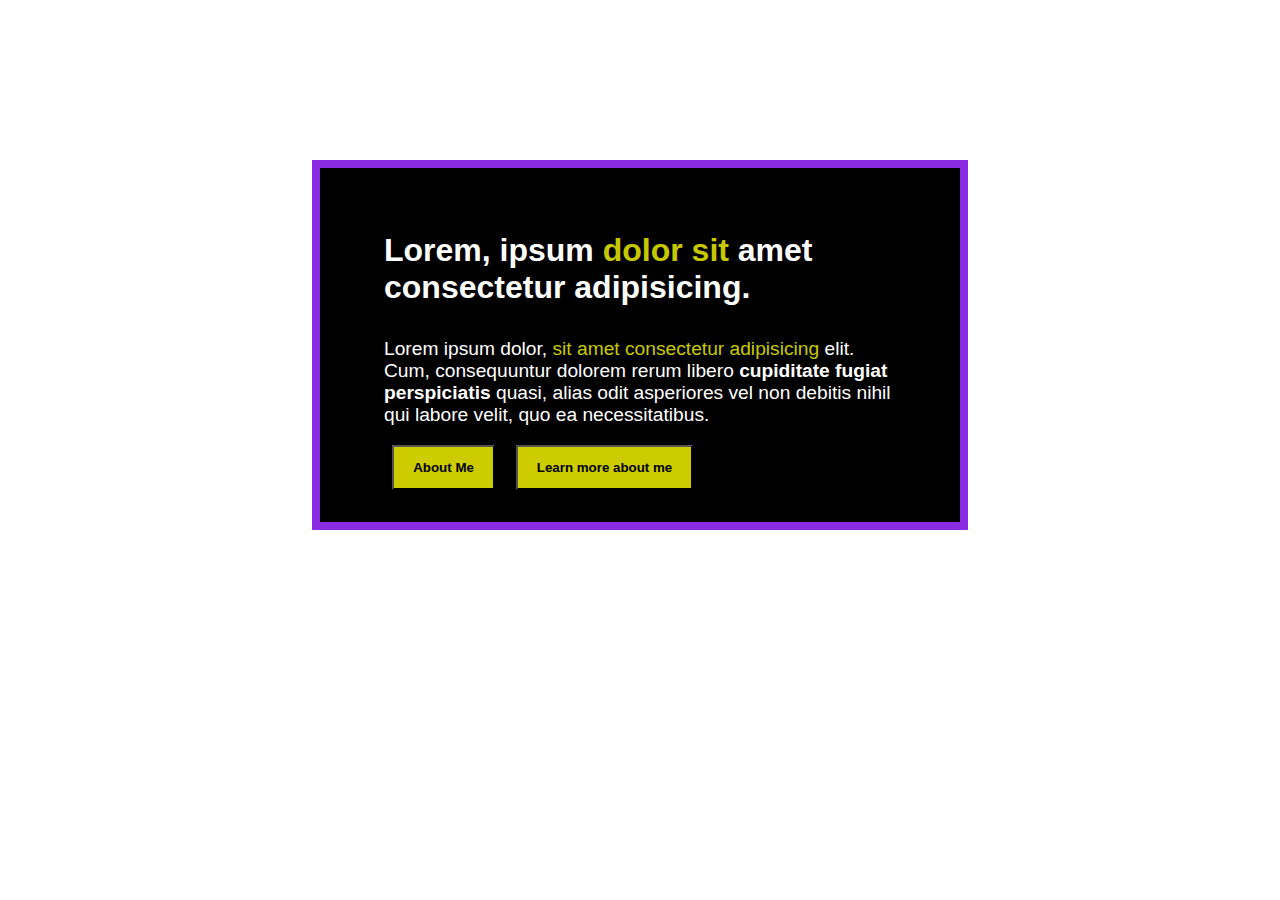
==== block.html @ f81afdda "block" ====
<!DOCTYPE html>
<html lang="en">
<head>
    <meta charset="UTF-8">
    <meta http-equiv="X-UA-Compatible" content="IE=edge">
    <meta name="viewport" content="width=device-width, initial-scale=1.0">
    <link rel="stylesheet" href="./assets/css/block.css">
    <title>Page::Block</title>
</head>
<body>
    <section>
        <div class="main-block">
            <div class="inner-container">
                <h3 id="h3-title">Lorem, ipsum <span id="span-yellow">dolor sit</span> amet consectetur adipisicing.</h3>
                <p id="big-p">Lorem ipsum dolor, <span id="span-yellow">sit amet consectetur adipisicing</span> elit. Cum, consequuntur dolorem rerum libero<span id="span-bold"> cupiditate fugiat perspiciatis</span> quasi, alias odit asperiores vel non debitis nihil qui labore velit, quo ea necessitatibus.</p>
                <div class="button-container">
                    <button class="btn-yellow">About Me</button>
                    <button class="btn-yellow">Learn more about me</button>
                </div>
            </div>
        </div>
    </section>
</body>
</html>
---- assets/css/block.css ----
html, body{
    margin: 0;
    padding: 0;
    font-size: 16px;
    font-family: sans-serif;
}
section{
    position: relative;
    top: 10rem;
}

.main-block {
    background: black;
    width: 50%;
    margin: auto;
    border: 0.5rem solid blueviolet;
}
.inner-container {
    padding: 2rem 4rem;
    background: black;
    color: white;
}
#big-p {
    font-size: 1.2rem;
}
#h3-title {
    font-size: 2rem;
}
#span-yellow {
    color: rgba(255, 255, 0, 0.8);
}
#span-bold {
    font-weight: 900;
}
.btn-yellow {
    background: rgb(255, 255, 0, .8);
    color: black;
    font-weight: 900;
    margin: 0 .5rem;
    padding: .8rem 1.2rem;
}
@media screen and (max-width:500px) {
    html, body{
        font-size: 8px;
    }
    .main-block {
        display: inline;
        margin: 1rem;
        border: none;
    }
}
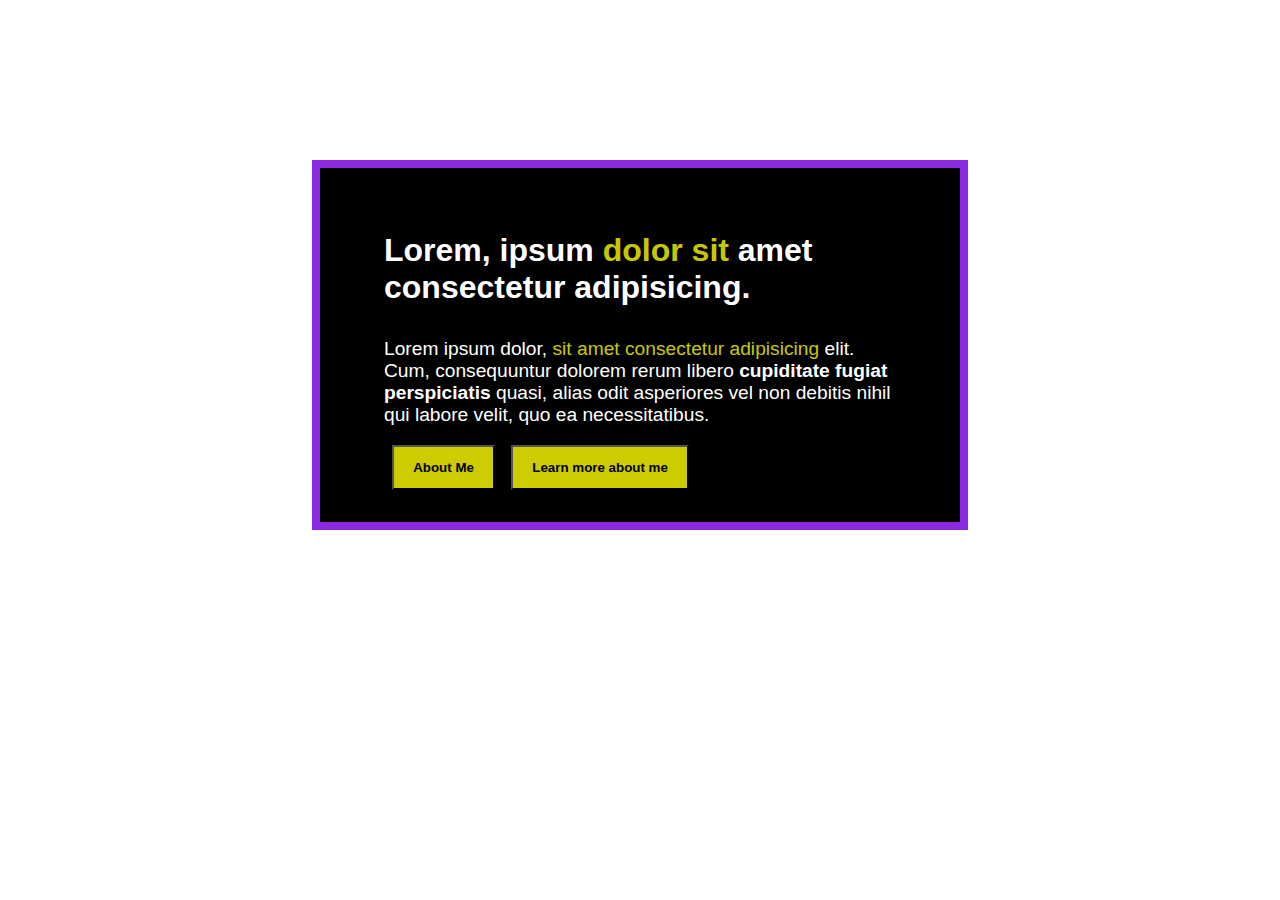
==== commit c7a4271f: "block" ====
--- a/block.html
+++ b/block.html
@@ -13,7 +13,7 @@
             <div class="inner-container">
                 <h3 id="h3-title">Lorem, ipsum <span id="span-yellow">dolor sit</span> amet consectetur adipisicing.</h3>
                 <p id="big-p">Lorem ipsum dolor, <span id="span-yellow">sit amet consectetur adipisicing</span> elit. Cum, consequuntur dolorem rerum libero<span id="span-bold"> cupiditate fugiat perspiciatis</span> quasi, alias odit asperiores vel non debitis nihil qui labore velit, quo ea necessitatibus.</p>
-                <div class="button-container">
+                <div class="btn-container">
                     <button class="btn-yellow">About Me</button>
                     <button class="btn-yellow">Learn more about me</button>
                 </div>
--- a/assets/css/block.css
+++ b/assets/css/block.css
@@ -32,6 +32,9 @@
 #span-bold {
     font-weight: 900;
 }
+.btn-container {
+    display: flex;
+}
 .btn-yellow {
     background: rgb(255, 255, 0, .8);
     color: black;
@@ -44,8 +47,7 @@
         font-size: 8px;
     }
     .main-block {
-        display: inline;
-        margin: 1rem;
+        width: 80%;
         border: none;
     }
 }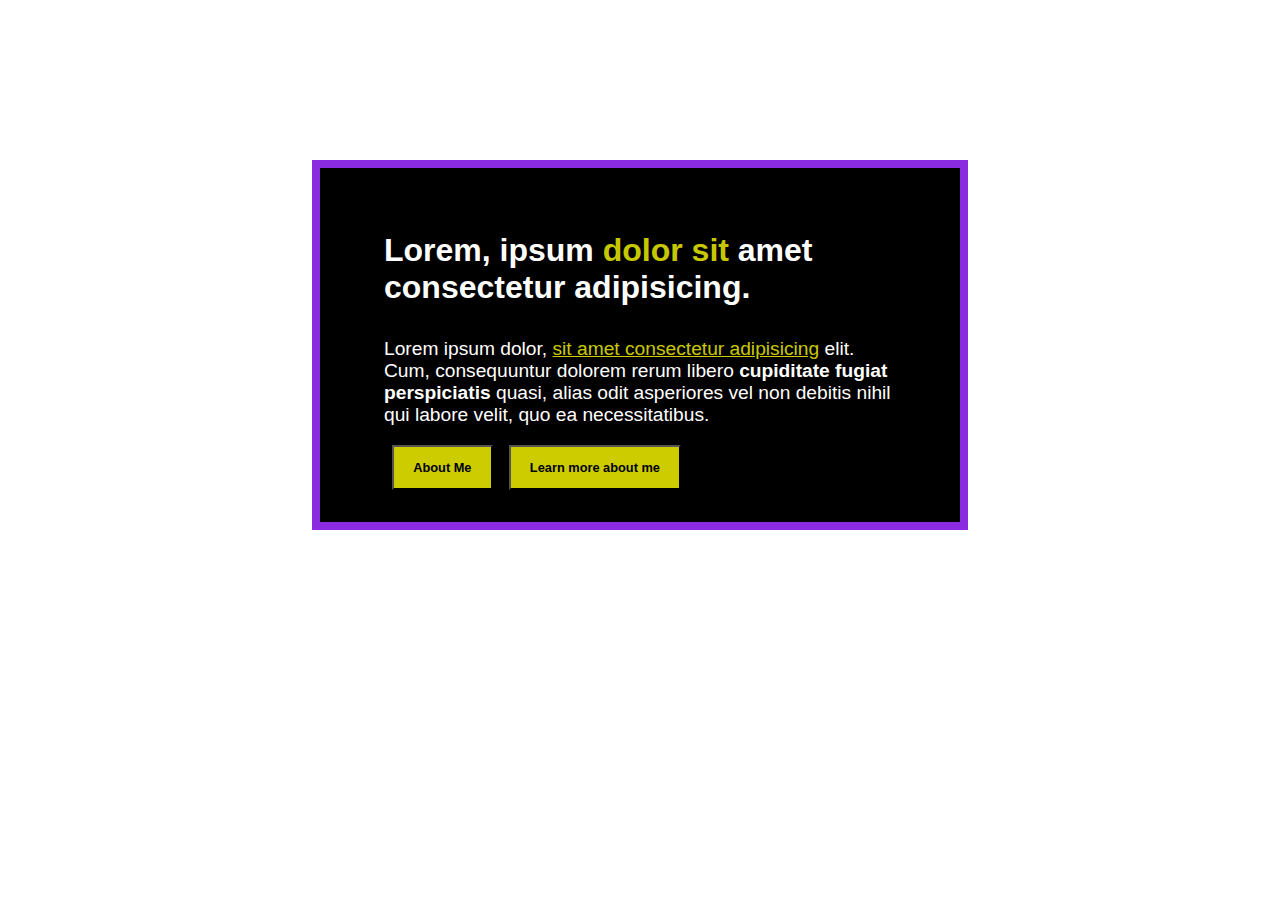
==== commit 1308c521: "block" ====
--- a/block.html
+++ b/block.html
@@ -12,7 +12,7 @@
         <div class="main-block">
             <div class="inner-container">
                 <h3 id="h3-title">Lorem, ipsum <span id="span-yellow">dolor sit</span> amet consectetur adipisicing.</h3>
-                <p id="big-p">Lorem ipsum dolor, <span id="span-yellow">sit amet consectetur adipisicing</span> elit. Cum, consequuntur dolorem rerum libero<span id="span-bold"> cupiditate fugiat perspiciatis</span> quasi, alias odit asperiores vel non debitis nihil qui labore velit, quo ea necessitatibus.</p>
+                <p id="big-p">Lorem ipsum dolor, <span id="span-yellow"><u>sit amet consectetur adipisicing</u></span> elit. Cum, consequuntur dolorem rerum libero<span id="span-bold"> cupiditate fugiat perspiciatis</span> quasi, alias odit asperiores vel non debitis nihil qui labore velit, quo ea necessitatibus.</p>
                 <div class="btn-container">
                     <button class="btn-yellow">About Me</button>
                     <button class="btn-yellow">Learn more about me</button>
--- a/assets/css/block.css
+++ b/assets/css/block.css
@@ -41,6 +41,10 @@
     font-weight: 900;
     margin: 0 .5rem;
     padding: .8rem 1.2rem;
+    font-size: .8rem;
+}
+.btn-yellow:hover {
+    background-color: orange;
 }
 @media screen and (max-width:500px) {
     html, body{
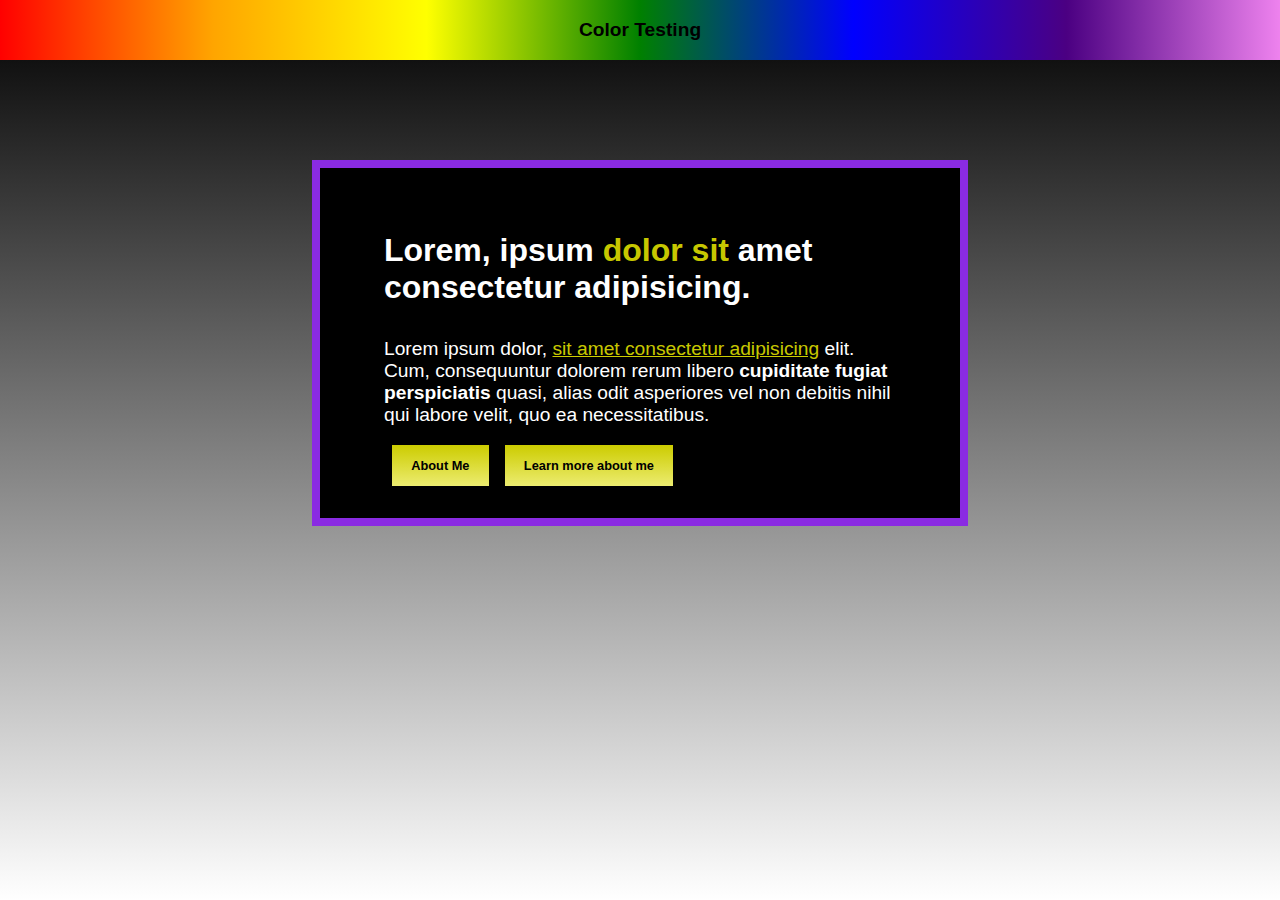
==== commit 5a51728e: "color" ====
--- a/block.html
+++ b/block.html
@@ -8,6 +8,9 @@
     <title>Page::Block</title>
 </head>
 <body>
+    <header>
+        <p id="center-text">Color Testing</p>
+    </header>
     <section>
         <div class="main-block">
             <div class="inner-container">
--- a/assets/css/block.css
+++ b/assets/css/block.css
@@ -1,3 +1,7 @@
+html {
+    background: linear-gradient(to bottom, black, white);
+    height: 100%;
+}
 html, body{
     margin: 0;
     padding: 0;
@@ -17,7 +21,6 @@
 }
 .inner-container {
     padding: 2rem 4rem;
-    background: black;
     color: white;
 }
 #big-p {
@@ -36,15 +39,29 @@
     display: flex;
 }
 .btn-yellow {
-    background: rgb(255, 255, 0, .8);
+    background: linear-gradient(rgb(255, 255, 0, .8), rgb(236, 236, 112));
     color: black;
     font-weight: 900;
     margin: 0 .5rem;
     padding: .8rem 1.2rem;
     font-size: .8rem;
+    border: none;
 }
 .btn-yellow:hover {
-    background-color: orange;
+    background: orange;
+}
+
+header {
+    position: fixed;
+    top: 0%;
+    width: 100%;
+    z-index: 1;
+    background: linear-gradient(to right, red,orange,yellow,green,blue,indigo,violet);
+}
+#center-text {
+    text-align: center;
+    font-weight: 600;
+    font-size: 1.2rem;
 }
 @media screen and (max-width:500px) {
     html, body{
